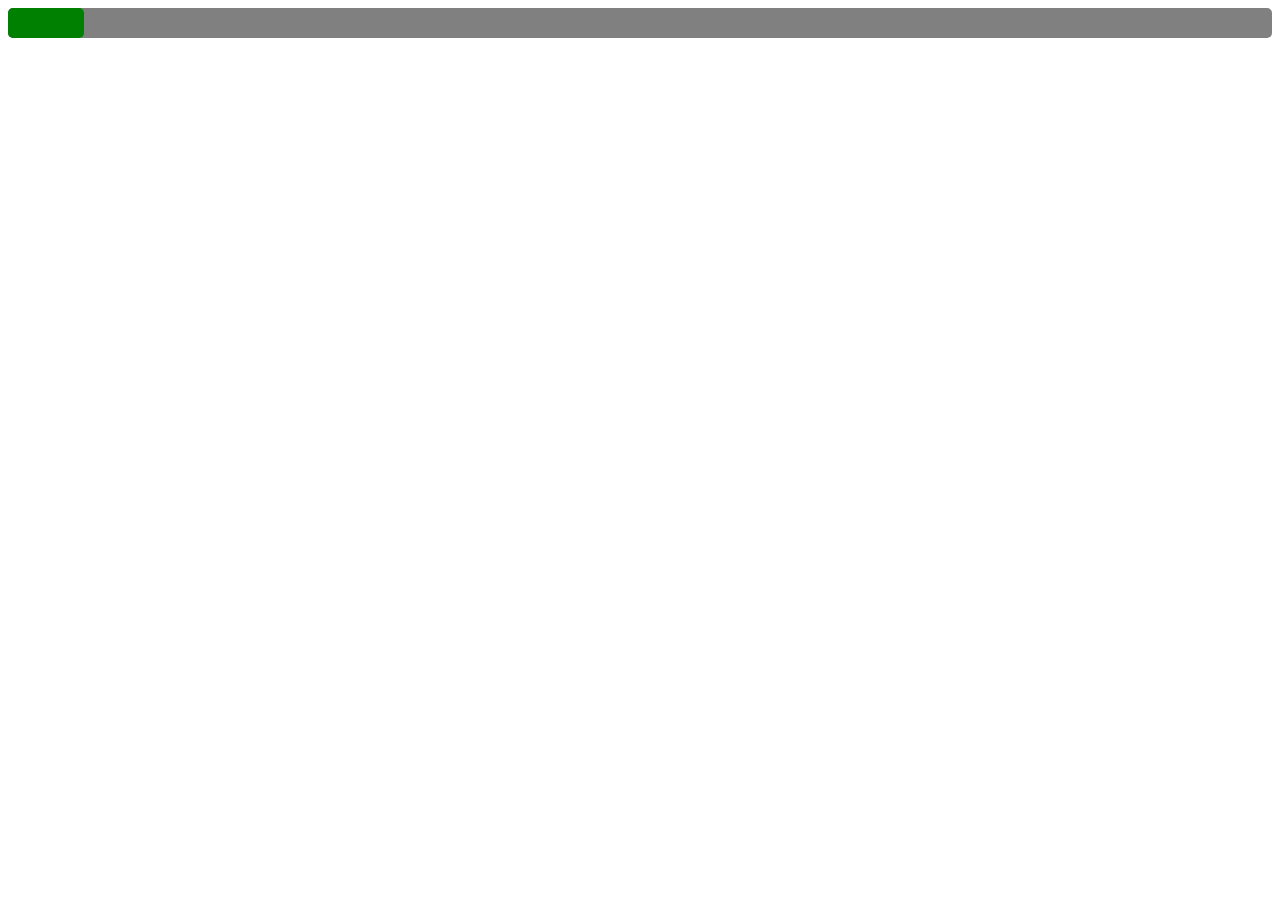
==== Exam3/Progress-Bar/index.html @ ae7c72d9 "exam 3 question 1 done" ====
<!DOCTYPE html>
<html>
  <head>
    <title>Progress Bar</title>
    <link rel="stylesheet" type="text/css" href="index.css">
  </head>
  <body>
    <div class="bar-container">
      <div class="progress-bar"></div>
    </div>
    <script type="text/javascript" src="progress-bar.js"></script>
  </body>
</html>
---- Exam3/Progress-Bar/index.css ----
* {
  box-sizing: border-box;
}
.bar-container {
  border-radius: 5px;
  width: 100%;
  background-color: grey;
}

.progress-bar {
  display: flex;
  padding-left: 5px;
  align-items: center;
  height: 30px;
  width: 0%;
  border-radius: 5px;
  background-color: green;
}
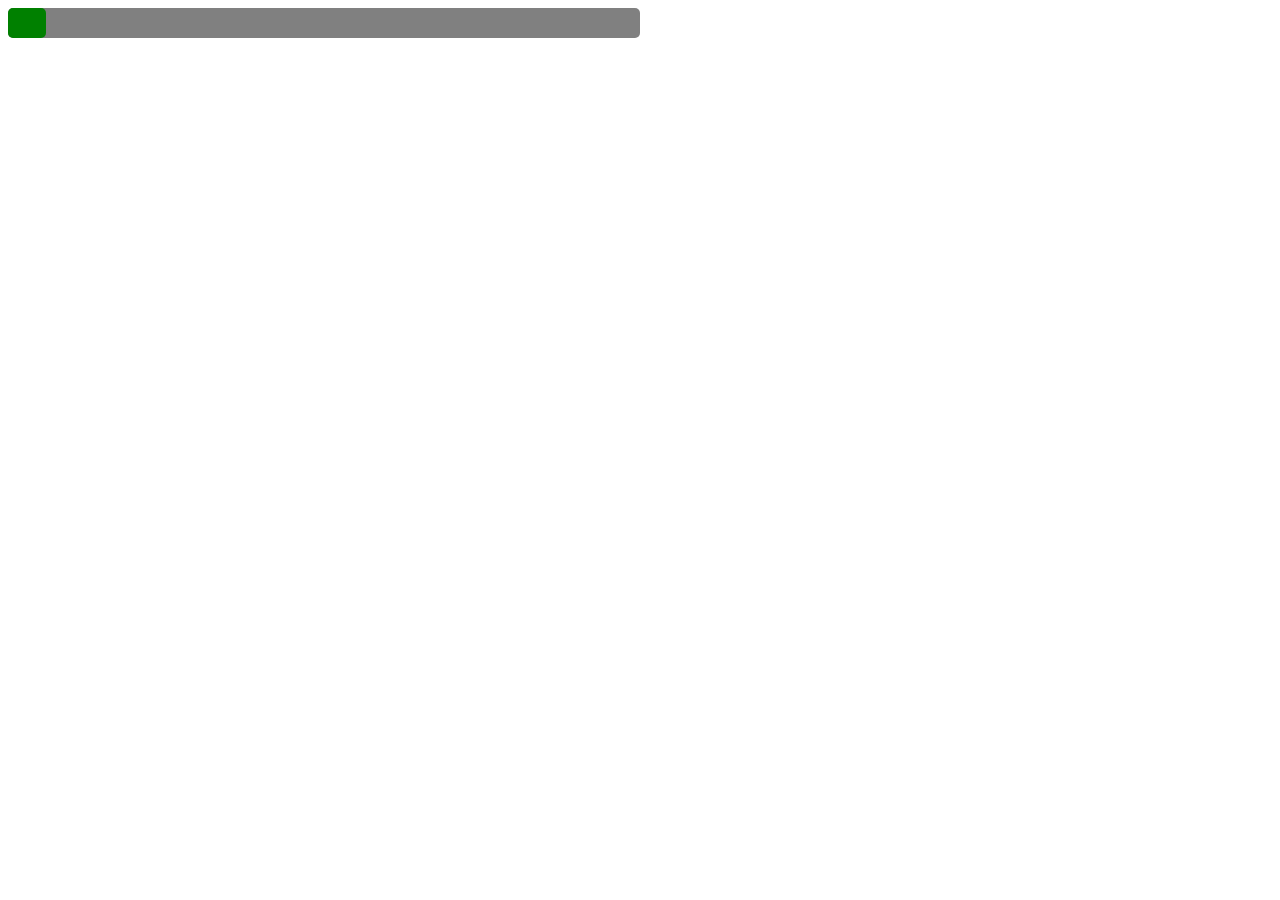
==== commit 347d57e2: "q2 updated" ====
--- a/Exam3/Progress-Bar/index.html
+++ b/Exam3/Progress-Bar/index.html
@@ -8,6 +8,6 @@
     <div class="bar-container">
       <div class="progress-bar"></div>
     </div>
-    <script type="text/javascript" src="progress-bar.js"></script>
+    <script src="progress-bar.js"></script>
   </body>
 </html>--- a/Exam3/Progress-Bar/index.css
+++ b/Exam3/Progress-Bar/index.css
@@ -3,13 +3,12 @@
 }
 .bar-container {
   border-radius: 5px;
-  width: 100%;
+  width: 50%;
   background-color: grey;
 }
 
 .progress-bar {
   display: flex;
-  padding-left: 5px;
   align-items: center;
   height: 30px;
   width: 0%;
